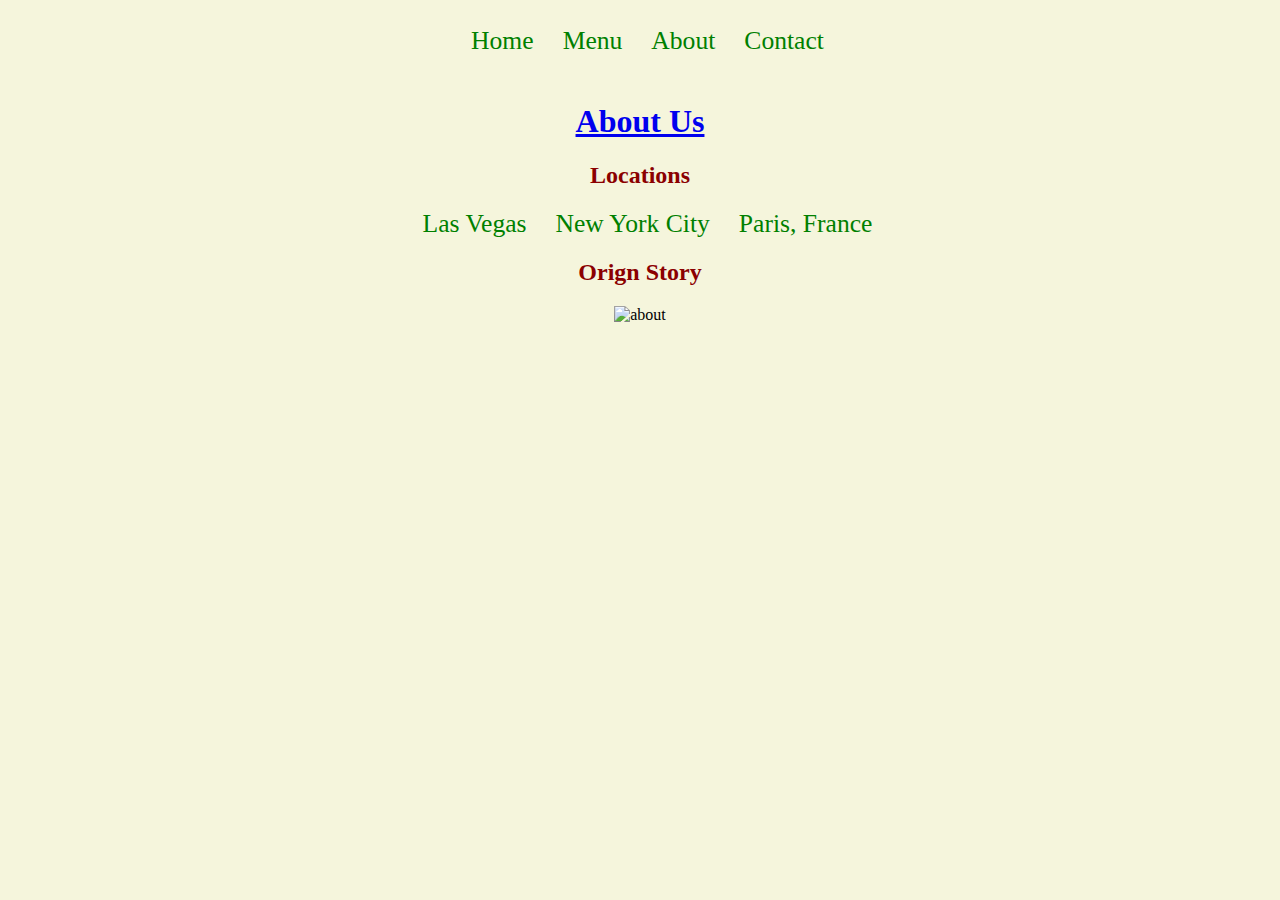
==== about.html @ 04759e3c "did stuff going to bed" ====
<!DOCTYPE html>
<html lang="en">
<head>
    <meta charset="UTF-8">
    <meta name="viewport" content="width=device-width, initial-scale=1.0">
    <title>About</title>
    <link rel="stylesheet" href="assets/css/style.css" type="text/css">
</head>
<body>
    <div id="navBar">
        <nav>
            <ul>
                <li>
                    <a href="index.html">Home</a>
                </li>
    
    
                <li>
                    <a href="menu.html">Menu</a>
    
                </li>
    
                <li>
                    <a href="about.html">About</a>
                </li>
    
    
                <li>
                    <a href="contact.html">Contact</a>
                </li>
            </ul>
        </nav>
    
    </div>
    <div id="bannerImage">
    <main>
        <div id="aboutMain">
            <h1><a href="about.html">About Us</a></h1>
            <h2>Locations</h2>
            <ul>
                <li>
                    Las Vegas
                </li>
                <li>
                    New York City
                </li>
                <li>
                    Paris, France
                </li>
            </ul>
            <div id="originStory">
               <h2>Orign Story</h2> 
               <img src="assets/images/about.jpg" alt="about">
            </div>
            
        </div>

    </main>
</body>
</html>
---- assets/css/style.css ----
html,
body {
    margin: 0;
    padding: 0;
    background-color: beige;
    text-align: center;
}

h1,
h2 {
    color: darkred;
}

h3, 
p,
li {
    color: green;
}

img {
    width: 100%;
    height: auto;
    max-width: 100%;
}

main {
    margin: 0 20%;
}

nav {
    background-color: beige;
    padding: 10px;
}

nav ul {
    list-style-type: none;
    text-align: center;
}

nav li {
    display: inline;
}

nav a {
    text-decoration: none;
    font-size: 1.6em;
    color: green;
    margin-right: 25px;
}

nav a:hover {
    color: darkred;
}

#banner {
    width: 100%;
    height: auto;
    background-color: white;
}

#banner img {
    width: 60%;
    height: auto;
}

#aboutMain li {
    display: inline-block;
    text-decoration: none;
    font-size: 1.6em;
    color: green;
    margin-right: 25px;
    
}

.service {
    display: inline-block;
    background-color: white;
    border: 5px solid green;
    border-radius: 5px;
    color: darkred;
    font-size: 2em;
    padding: 20px;
    margin: 10px;
    text-align: center;
    
}

table {
    border: 3px solid black;
    width: 100%;
}
  
td,
th {
    border: 1px solid black;
    padding: 5px;
}
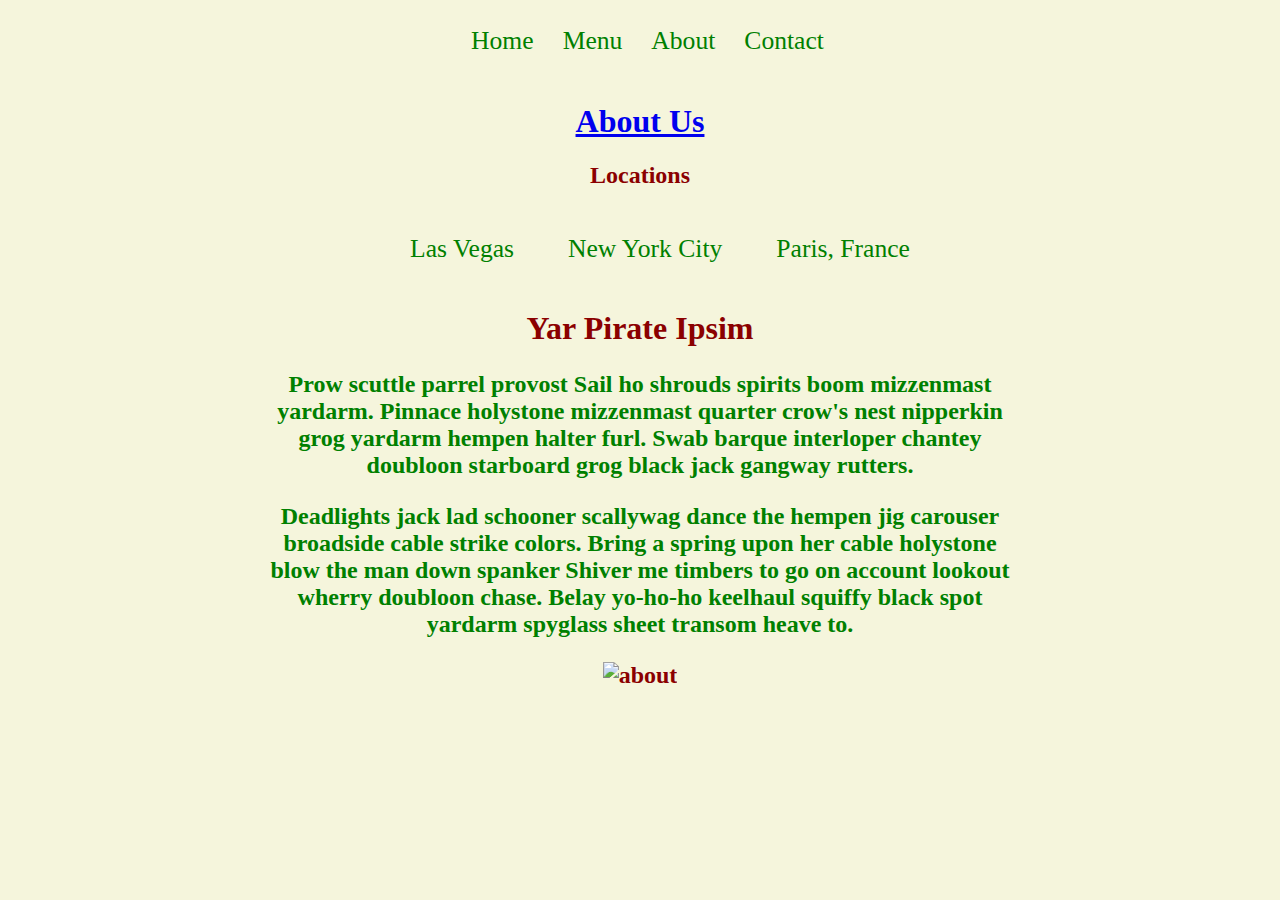
==== commit 6c19b922: "updated about and contact page need to create menu tables" ====
--- a/about.html
+++ b/about.html
@@ -48,11 +48,23 @@
                     Paris, France
                 </li>
             </ul>
-            <div id="originStory">
-               <h2>Orign Story</h2> 
-               <img src="assets/images/about.jpg" alt="about">
+            <div id="originMain">
+                <h1>Yar Pirate Ipsim</h1>
+                <h2>
+                    <p class="pirateIpsum">
+                        Prow scuttle parrel provost Sail ho shrouds spirits boom mizzenmast yardarm. 
+                        Pinnace holystone mizzenmast quarter crow's nest nipperkin grog yardarm hempen halter furl. 
+                        Swab barque interloper chantey doubloon starboard grog black jack gangway rutters.  
+                    </p>
+                    <p class="pirateIpsum">
+                        Deadlights jack lad schooner scallywag dance the hempen jig carouser broadside cable strike colors. 
+                        Bring a spring upon her cable holystone blow the man down spanker Shiver me timbers to go on account lookout wherry doubloon chase. 
+                        Belay yo-ho-ho keelhaul squiffy black spot yardarm spyglass sheet transom heave to.
+                    </p>
+                    <img src="assets/images/about.jpg" alt="about">
+                </h2>
+    
             </div>
-            
         </div>
 
     </main>
--- a/assets/css/style.css
+++ b/assets/css/style.css
@@ -35,6 +35,7 @@
 nav ul {
     list-style-type: none;
     text-align: center;
+
 }
 
 nav li {
@@ -67,9 +68,8 @@
     display: inline-block;
     text-decoration: none;
     font-size: 1.6em;
-    color: green;
-    margin-right: 25px;
-    
+    color: green; 
+    padding: 25px;  
 }
 
 .service {
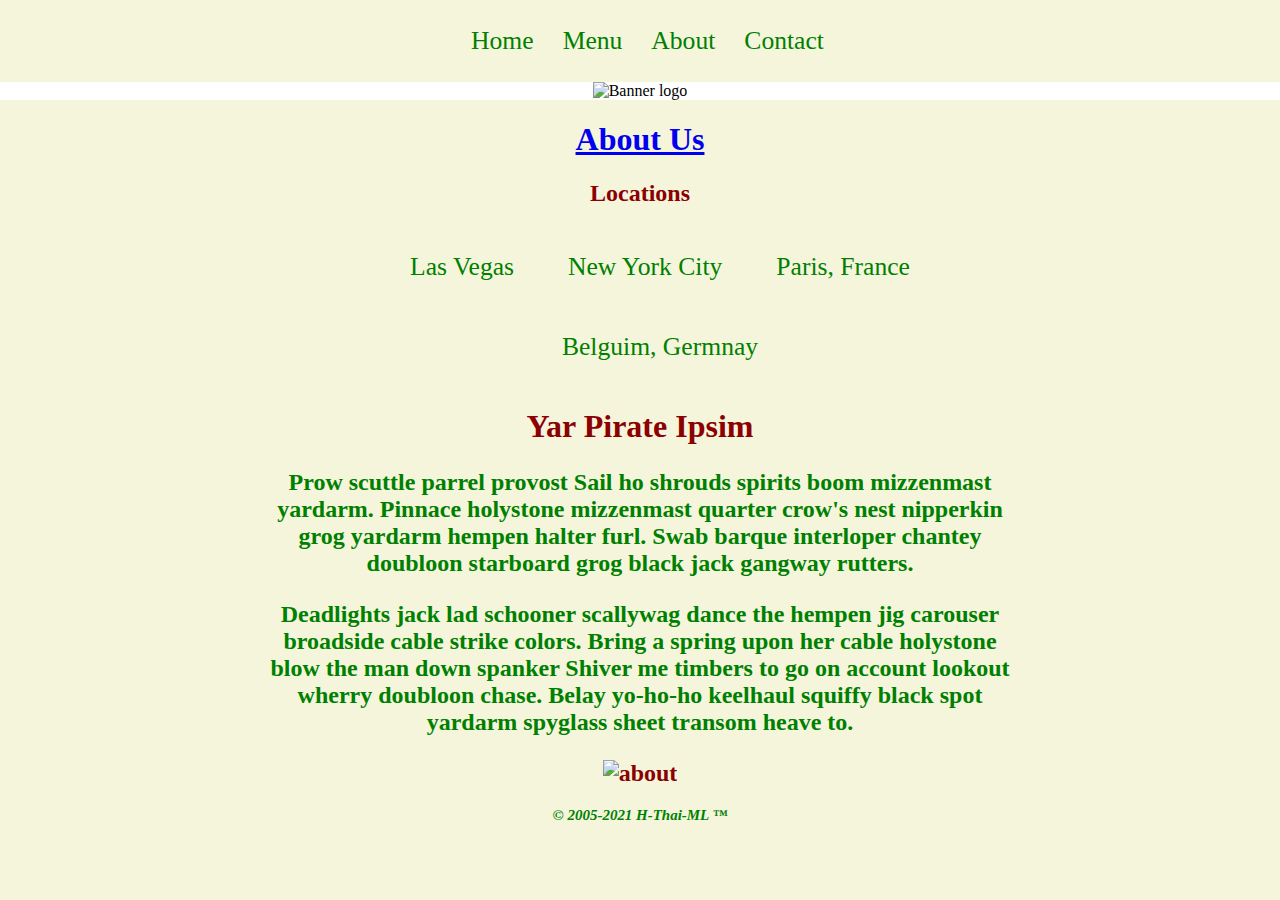
==== commit 5c63f715: "Porject Complete" ====
--- a/about.html
+++ b/about.html
@@ -32,7 +32,10 @@
         </nav>
     
     </div>
-    <div id="bannerImage">
+    <div id="banner">
+        <img alt="Banner logo" src="assets/images/banner.png">   
+    </div>
+    <div>
     <main>
         <div id="aboutMain">
             <h1><a href="about.html">About Us</a></h1>
@@ -46,6 +49,9 @@
                 </li>
                 <li>
                     Paris, France
+                </li>
+                <li>
+                    Belguim, Germnay
                 </li>
             </ul>
             <div id="originMain">
@@ -69,4 +75,11 @@
 
     </main>
 </body>
+<div>
+    <footer class="footSmaller">
+        <h3>
+            © 2005-2021 H-Thai-ML ™
+        </h3>
+    </footer>
+</div>
 </html>--- a/assets/css/style.css
+++ b/assets/css/style.css
@@ -61,7 +61,7 @@
 
 #banner img {
     width: 60%;
-    height: auto;
+    height: 25%;
 }
 
 #aboutMain li {
@@ -75,12 +75,23 @@
 .service {
     display: inline-block;
     background-color: white;
-    border: 5px solid green;
-    border-radius: 5px;
+    border: 1px solid green;
+    border-radius: 2px;
     color: darkred;
     font-size: 2em;
     padding: 20px;
-    margin: 10px;
+    margin: 1px;
+    text-align: center;
+    
+}
+
+.hlight {
+    color: crimson;
+}
+
+.footSmaller {
+    font-style: italic;
+    font-size: .8em;
     text-align: center;
     
 }
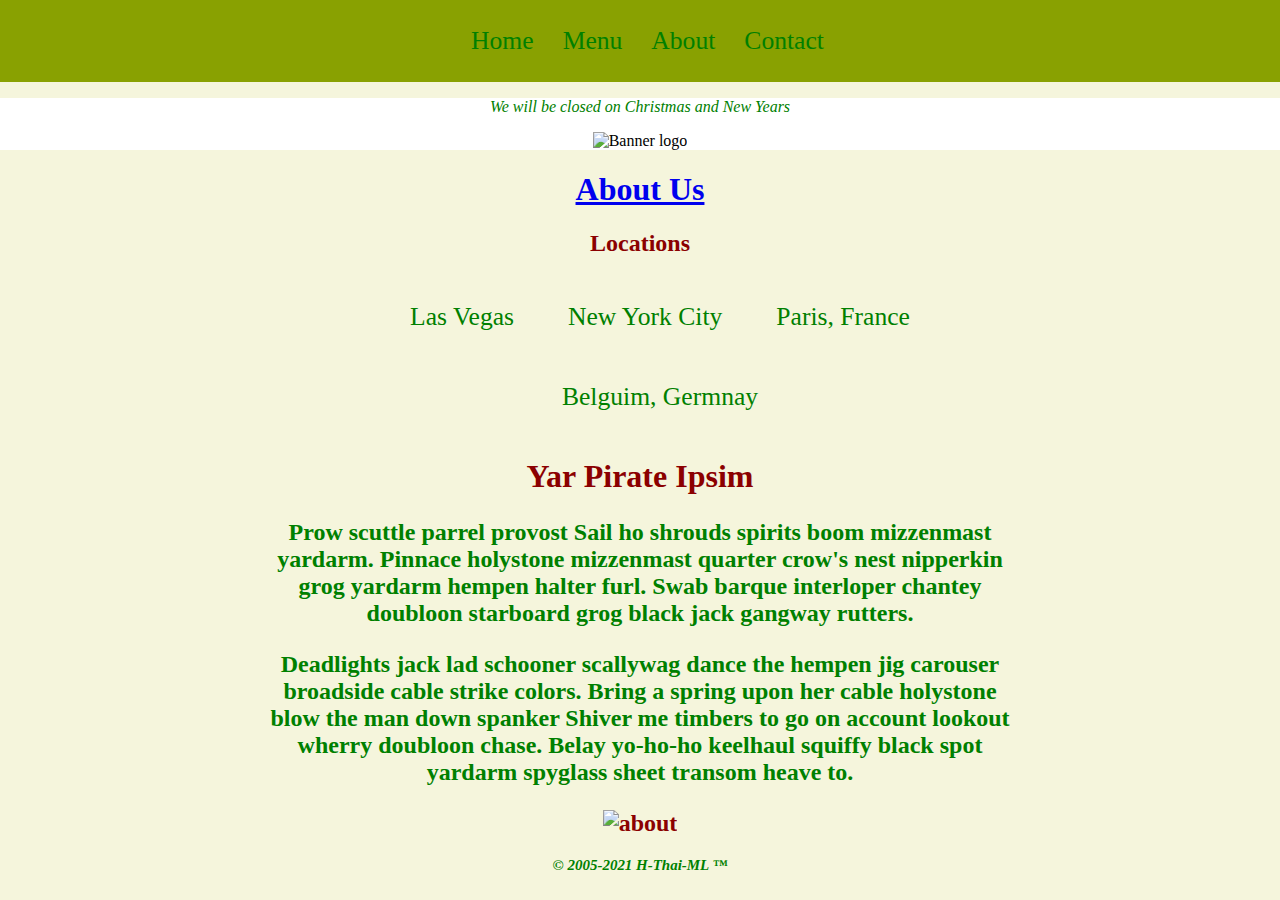
==== commit 0138dfb2: "more bonus hightligts and extra banner" ====
--- a/about.html
+++ b/about.html
@@ -8,10 +8,10 @@
 </head>
 <body>
     <div id="navBar">
-        <nav>
+        <nav id="aboutHlight">
             <ul>
                 <li>
-                    <a href="index.html">Home</a>
+                    <a href="index.html" >Home</a>
                 </li>
     
     
@@ -33,6 +33,7 @@
     
     </div>
     <div id="banner">
+        <p id="annoucment">We will be closed on Christmas and New Years</p>
         <img alt="Banner logo" src="assets/images/banner.png">   
     </div>
     <div>
--- a/assets/css/style.css
+++ b/assets/css/style.css
@@ -85,8 +85,29 @@
     
 }
 
-.hlight {
-    color: crimson;
+#indexHlight:hover {
+    background-color: rgb(161, 137, 0);
+}
+
+#aboutHlight:hover {
+    background-color: rgb(137, 161, 1);
+}
+
+#contactHlight:hover {
+    background-color: rgb(161, 131, 0);
+}
+
+#menuHlight:hover {
+    background-color: rgb(105, 161, 0);
+}
+
+#annoucment {
+    text-align: center;
+    text-decoration:none;
+    text-shadow: 1em;
+    font-size: medium;
+    font-weight: 100;
+    font-style: italic;
 }
 
 .footSmaller {
